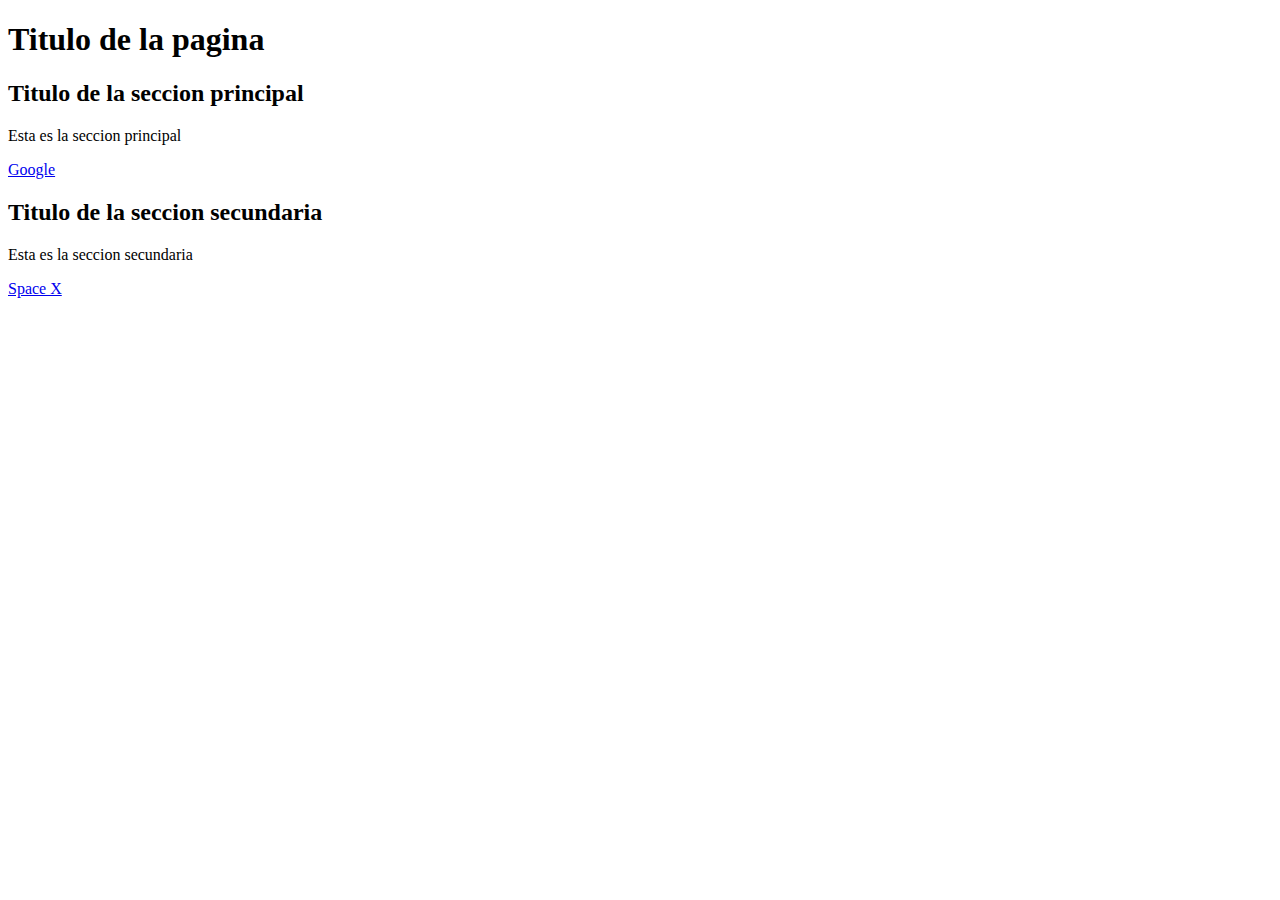
==== index.html @ 504588c3 "codigo de la clase 2" ====
<!DOCTYPE html>
<html lang="en">
  <head>
    <meta charset="UTF-8" />
    <meta name="viewport" content="width=device-width, initial-scale=1.0" />
    <title>Document</title>

    <link rel="stylesheet" href="./css/styles.css" />
  </head>
  <body>
    <header>
      <h1>Titulo de la pagina</h1>
    </header>
    <main>
      <h2>Titulo de la seccion principal</h2>
      <p>Esta es la seccion principal</p>
      <a href="http://www.google.com" target="_blank">Google</a>
    </main>
    <section>
      <h2>Titulo de la seccion secundaria</h2>
      <p>Esta es la seccion secundaria</p>
      <a href="https://www.spacex.com/" target="_blank">Space X</a>
    </section>
  </body>
</html>
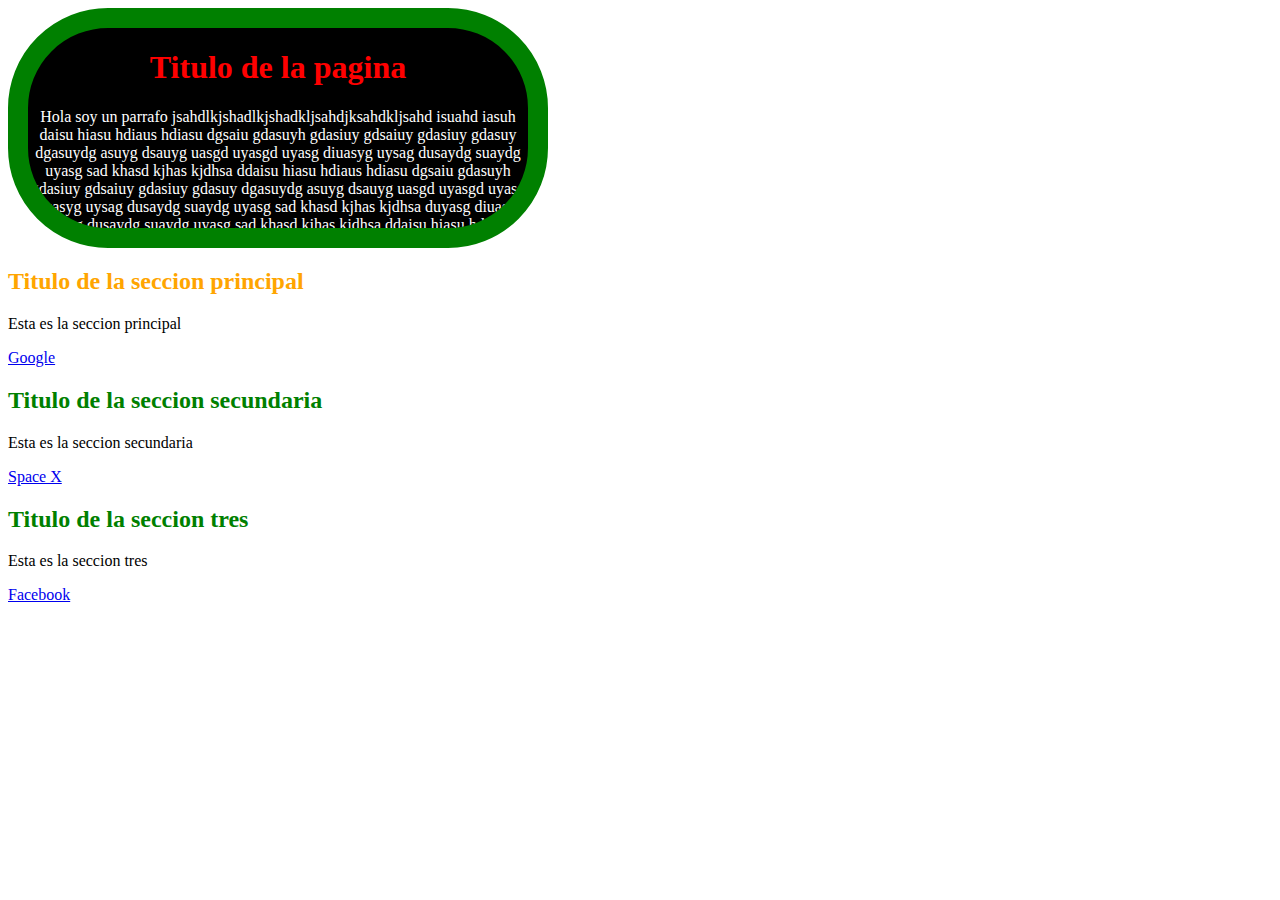
==== commit 8fca78e1: "css" ====
--- a/index.html
+++ b/index.html
@@ -8,8 +8,20 @@
     <link rel="stylesheet" href="./css/styles.css" />
   </head>
   <body>
-    <header>
-      <h1>Titulo de la pagina</h1>
+    <header class="encabezado">
+      <h1 class="titulo-principal">Titulo de la pagina</h1>
+      <p>
+        Hola soy un parrafo jsahdlkjshadlkjshadkljsahdjksahdkljsahd isuahd iasuh
+        daisu hiasu hdiaus hdiasu dgsaiu gdasuyh gdasiuy gdsaiuy gdasiuy gdasuy
+        dgasuydg asuyg dsauyg uasgd uyasgd uyasg diuasyg uysag dusaydg suaydg
+        uyasg sad khasd kjhas kjdhsa ddaisu hiasu hdiaus hdiasu dgsaiu gdasuyh
+        gdasiuy gdsaiuy gdasiuy gdasuy dgasuydg asuyg dsauyg uasgd uyasgd uyasg
+        diuasyg uysag dusaydg suaydg uyasg sad khasd kjhas kjdhsa duyasg diuasyg
+        uysag dusaydg suaydg uyasg sad khasd kjhas kjdhsa ddaisu hiasu hdiaus
+        hdiasu dgsaiu gdasuyh gdasiuy gdsaiuy gdasiuy gdasuy dgasuydg asuyg
+        dsauyg uasgd uyasgd uyasg diuasyg uysag dusaydg suaydg uyasg sad khasd
+        kjhas kjdhsa d
+      </p>
     </header>
     <main>
       <h2>Titulo de la seccion principal</h2>
@@ -17,9 +29,14 @@
       <a href="http://www.google.com" target="_blank">Google</a>
     </main>
     <section>
-      <h2>Titulo de la seccion secundaria</h2>
+      <h2 class="titulos-secundarios">Titulo de la seccion secundaria</h2>
       <p>Esta es la seccion secundaria</p>
       <a href="https://www.spacex.com/" target="_blank">Space X</a>
     </section>
+    <section>
+      <h2 class="titulos-secundarios">Titulo de la seccion tres</h2>
+      <p>Esta es la seccion tres</p>
+      <a href="https://www.spacex.com/" target="_blank">Facebook</a>
+    </section>
   </body>
 </html>
--- a/css/styles.css
+++ b/css/styles.css
@@ -0,0 +1,43 @@
+.encabezado {
+  background-color: black;
+  width: 500px;
+  height: 200px;
+
+  /* border-color: green;
+  border-width: 20px;
+  border-style: solid; */
+  border: 20px green solid;
+  border-radius: 100px;
+  color: white;
+  text-align: center;
+
+  overflow: hidden;
+}
+
+.titulo-principal {
+  color: red;
+}
+
+h2 {
+  color: orange;
+}
+
+.titulos-secundarios {
+  color: green;
+}
+
+/*sadsadjsad*/
+
+/*
+sadsadsa
+sadasd
+sadasd
+*/
+
+/* #titulo-secundario {
+  color: green;
+}
+
+#titulo-secundario2 {
+  color: green;
+} */
